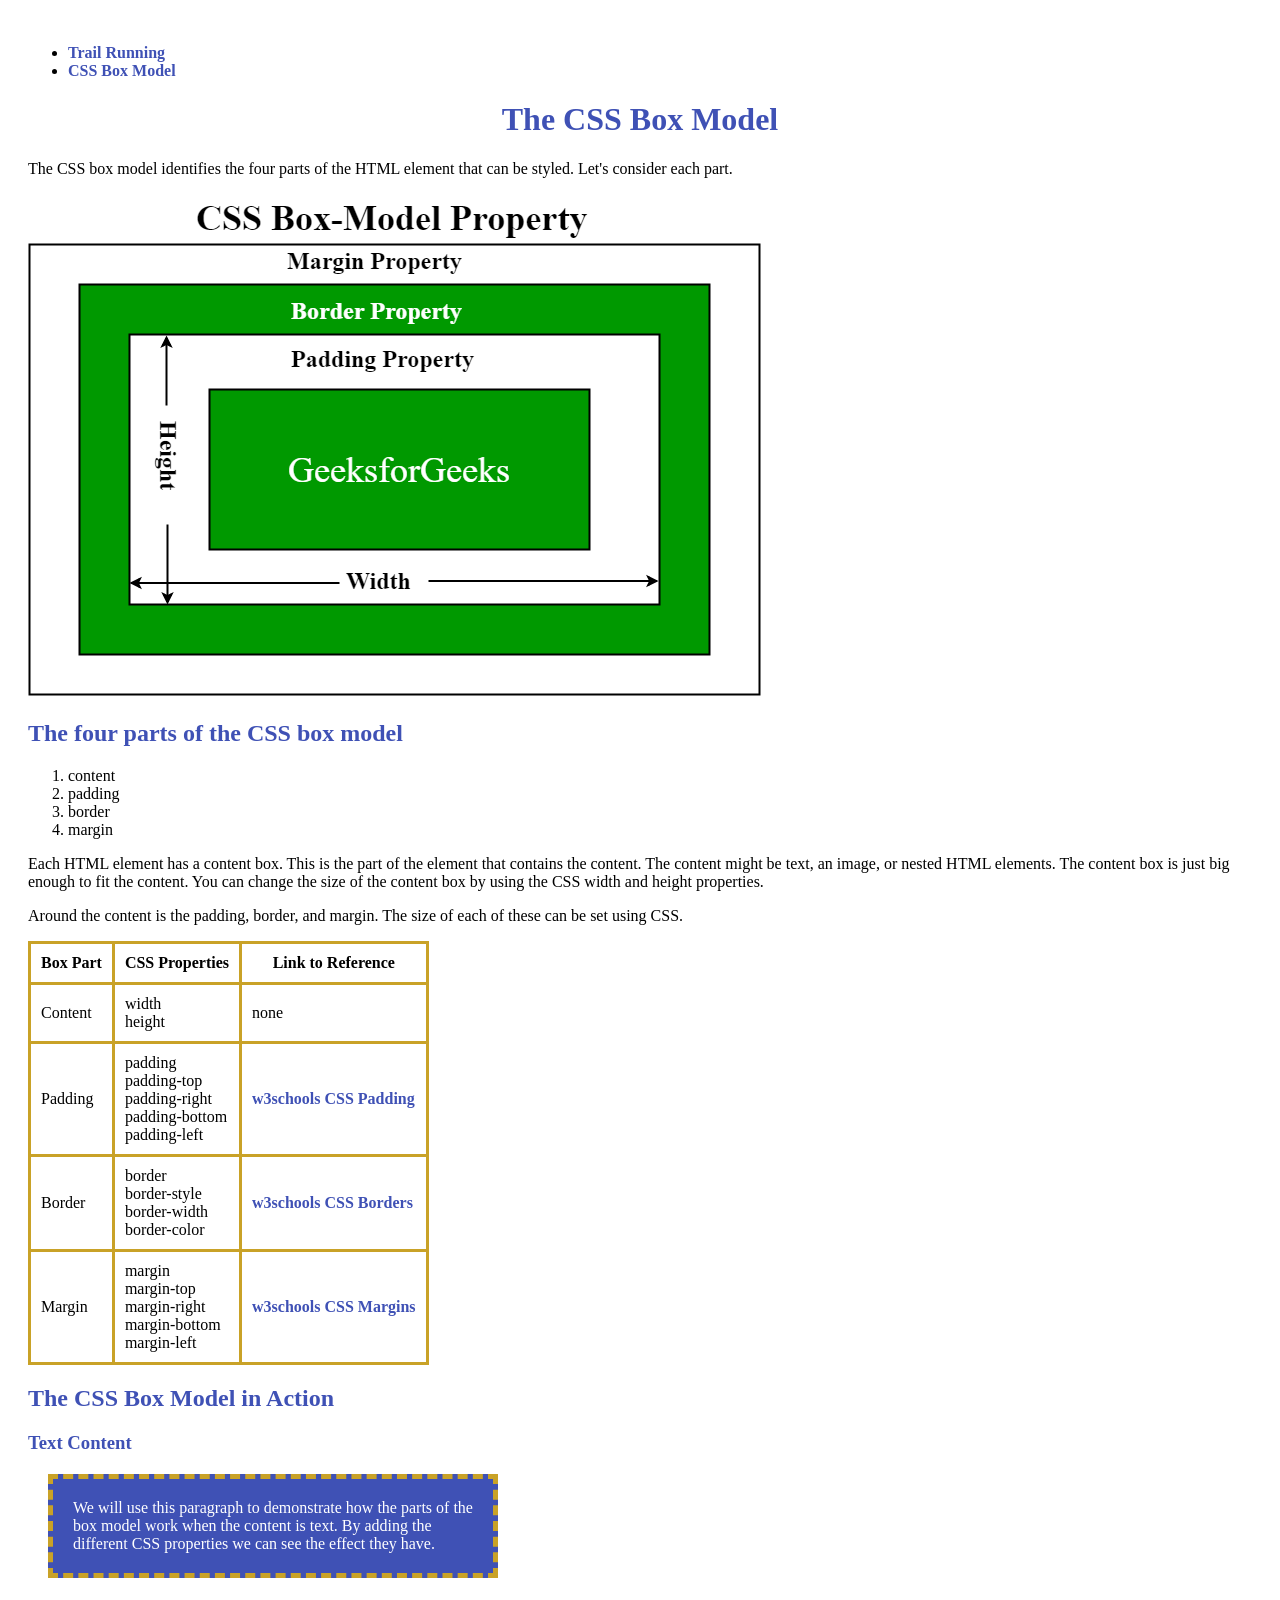
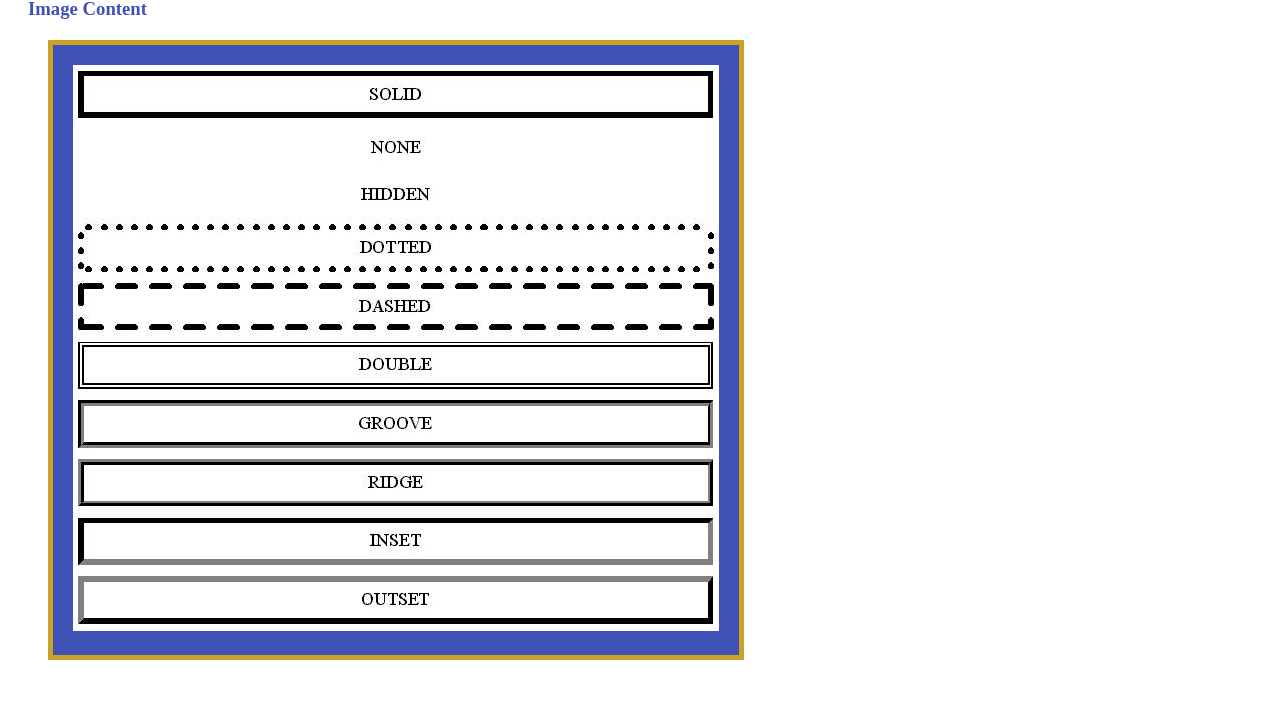
==== box_model.html @ 2e9de1f5 "First Upload Here" ====
<!doctype html>
<html lang="en">
<head>
    <meta charset="UTF-8">
    <meta name="description" content="Explanation of the CSS box model including content, padding, border, and margin.">
    <meta name="keywords" content="CSS, box model, content, padding, border, margin">
    <meta name="author" content="Jake Buyankhishig">
    <title>The CSS Box Model</title>
    <link rel="stylesheet" href="resources/box_model_style.css">
</head>
<body>

<ul>
    <li><a href="running.html">Trail Running</a></li>
    <li><a href="box_model.html">CSS Box Model</a></li>
</ul>

<h1>The CSS Box Model</h1>

<p>The CSS box model identifies the four parts of the HTML element that can be styled. Let's consider each part.</p>

<img src="resources/box_model_2.png" alt="Diagram of the CSS box model" width="733" height="502">

<h2>The four parts of the CSS box model</h2>

<ol>
    <li>content</li>
    <li>padding</li>
    <li>border</li>
    <li>margin</li>
</ol>

<p>Each HTML element has a content box. This is the part of the element that contains the content. The content might be text, an image, or nested HTML elements. The content box is just big enough to fit the content. You can change the size of the content box by using the CSS width and height properties.</p>

<p>Around the content is the padding, border, and margin. The size of each of these can be set using CSS.</p>

<table>
    <tr>
        <th>Box Part</th>
        <th>CSS Properties</th>
        <th>Link to Reference</th>
    </tr>
    <tr>
        <td>Content</td>
        <td>width<br>height</td>
        <td>none</td>
    </tr>
    <tr>
        <td>Padding</td>
        <td>padding<br>padding-top<br>padding-right<br>padding-bottom<br>padding-left</td>
        <td><a href="https://www.w3schools.com/css/css_padding.asp" title="Learn about CSS padding">w3schools CSS Padding</a></td>
    </tr>
    <tr>
        <td>Border</td>
        <td>border<br>border-style<br>border-width<br>border-color</td>
        <td><a href="https://www.w3schools.com/css/css_border.asp" title="Learn about CSS borders">w3schools CSS Borders</a></td>
    </tr>
    <tr>
        <td>Margin</td>
        <td>margin<br>margin-top<br>margin-right<br>margin-bottom<br>margin-left</td>
        <td><a href="https://www.w3schools.com/css/css_margin.asp" title="Learn about CSS margins">w3schools CSS Margins</a></td>
    </tr>
</table>

<h2>The CSS Box Model in Action</h2>

<h3>Text Content</h3>

<p class="box-demo">We will use this paragraph to demonstrate how the parts of the box model work when the content is text. By adding the different CSS properties we can see the effect they have.</p>

<h3>Image Content</h3>

<div class="image-box">
    <a href="https://css-tricks.com/almanac/properties/b/border/" title="Learn more about CSS borders">
        <img src="resources/border.jpg" alt="Example of CSS borders" width="646" height="566">
    </a>
</div>

</body>
</html>
---- resources/box_model_style.css ----
/*
  heading, background: #3F51B5
  border, link-background: #C9A227 
*/

h1, h2, h3 {
  color: #3F51B5;
}

h1 {
  text-align: center;
}

th, td {
  border: 3px solid #C9A227;
  padding: 10px;
}

table {
  border-collapse: collapse;
}

a {
    color: #3F51B5;
    font-weight: bold;
    text-decoration: none;
}

a:hover {
    color: #C9A227;
}

.box-demo {
    background-color: #3F51B5;
    color: white;
    width: 400px;
    padding: 20px;
    border: 5px dashed #C9A227;
    margin: 20px;
}

.image-box {
    background-color: #3F51B5;
    width: 646px;
    padding: 20px;
    border: 5px solid #C9A227;
    margin: 20px;
}

body {
    padding: 20px;
}
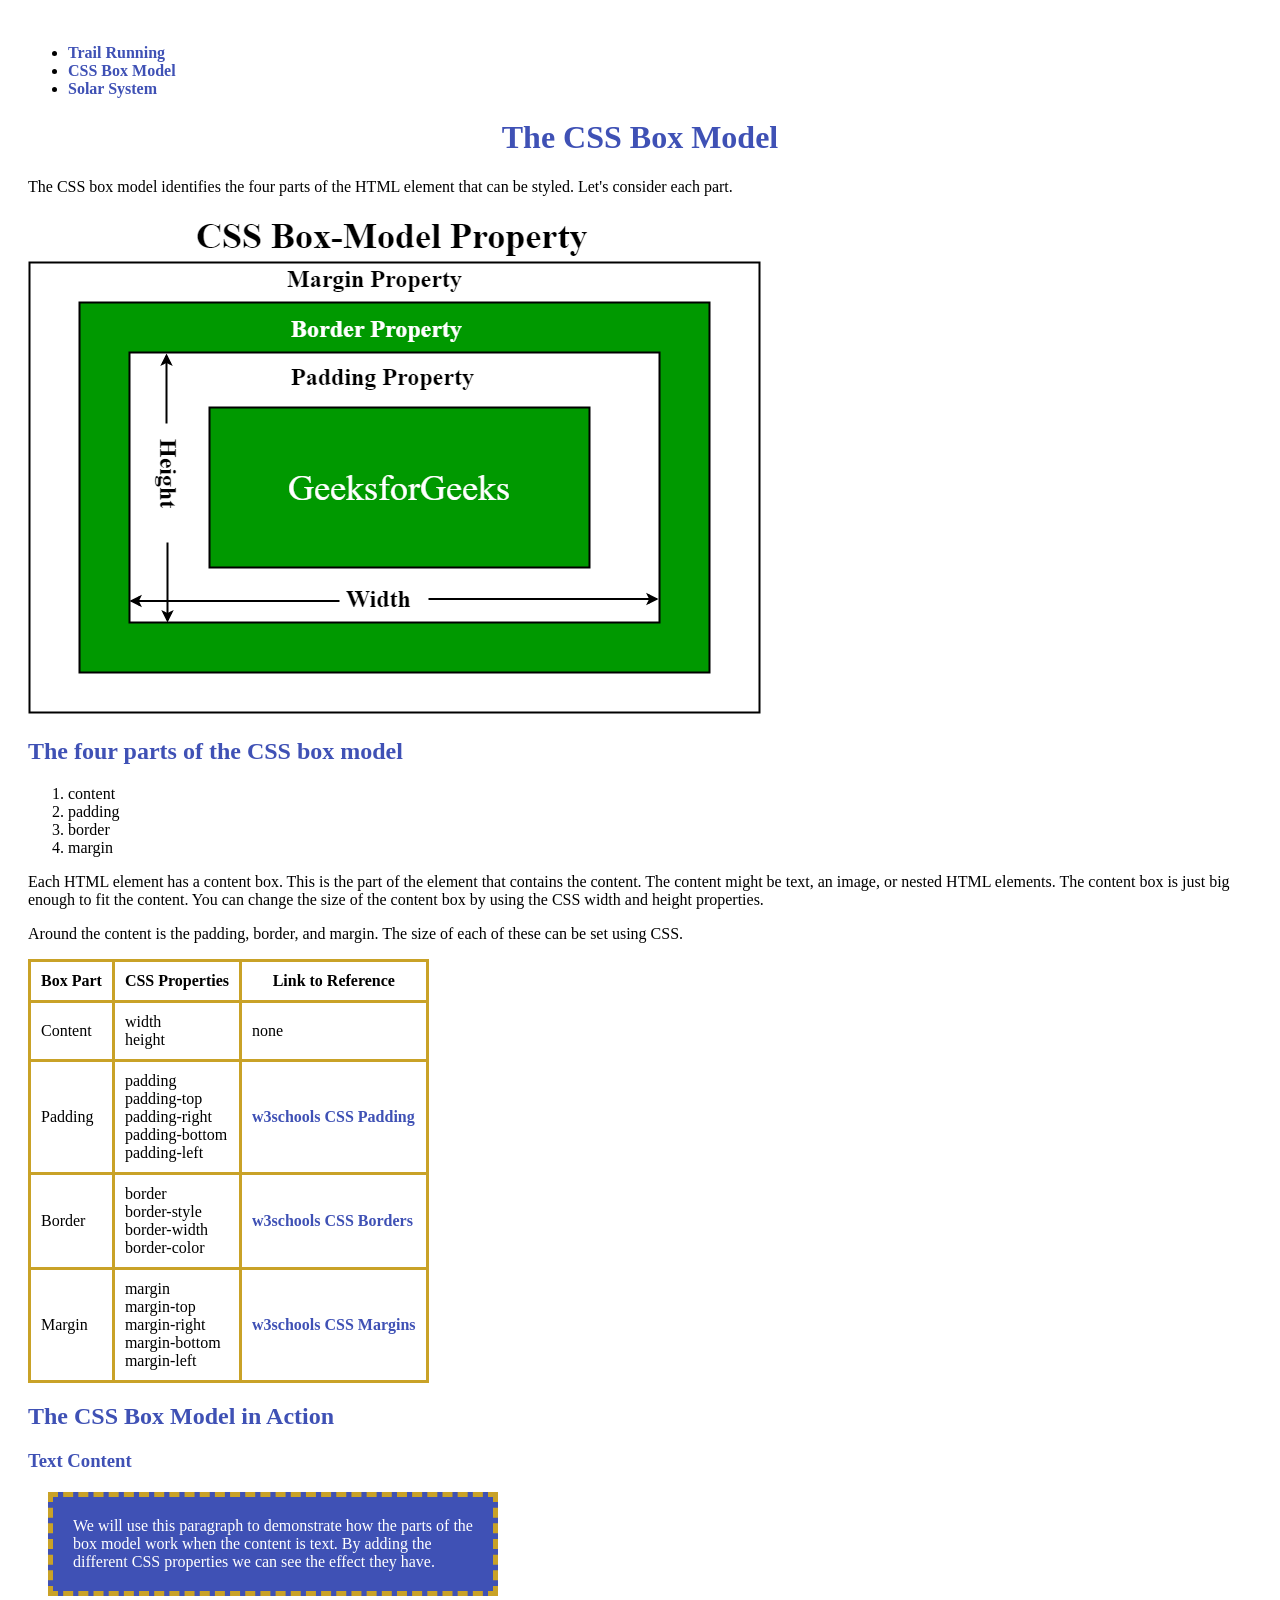
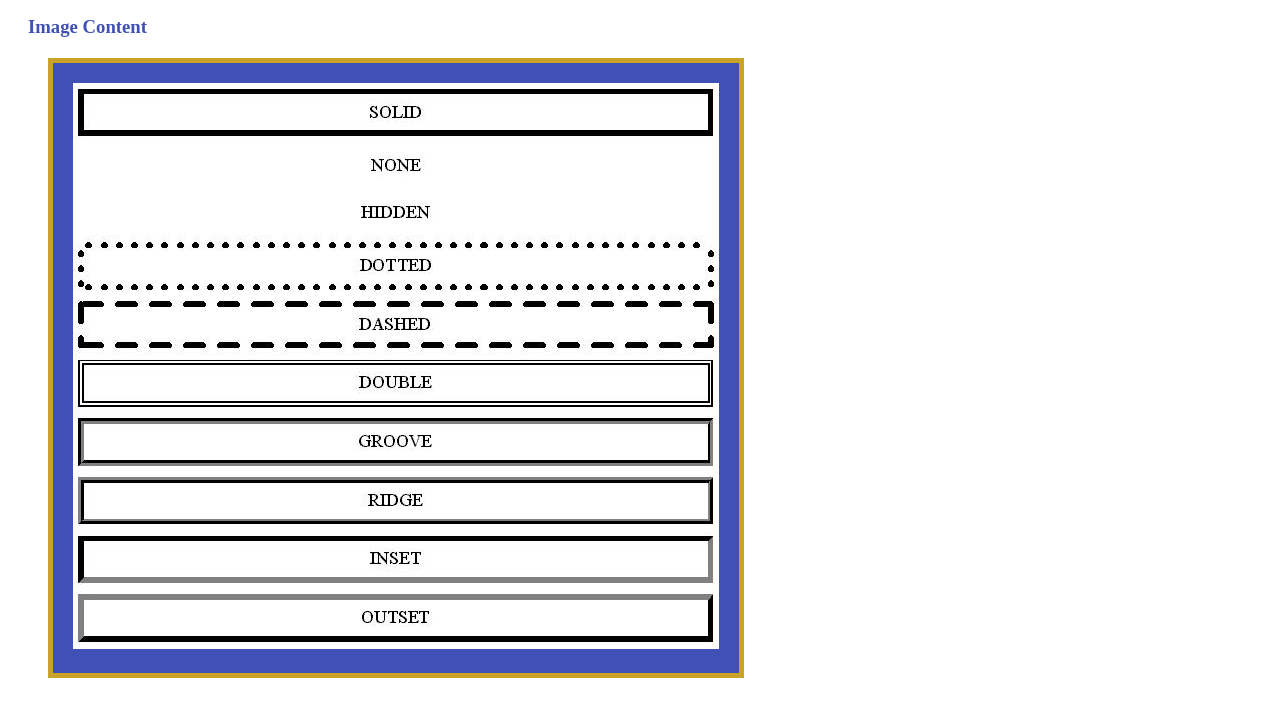
==== commit f7564229: "Resubmission Try" ====
--- a/box_model.html
+++ b/box_model.html
@@ -13,6 +13,7 @@
 <ul>
     <li><a href="running.html">Trail Running</a></li>
     <li><a href="box_model.html">CSS Box Model</a></li>
+    <li><a href="index.html">Solar System</a></li>
 </ul>
 
 <h1>The CSS Box Model</h1>
